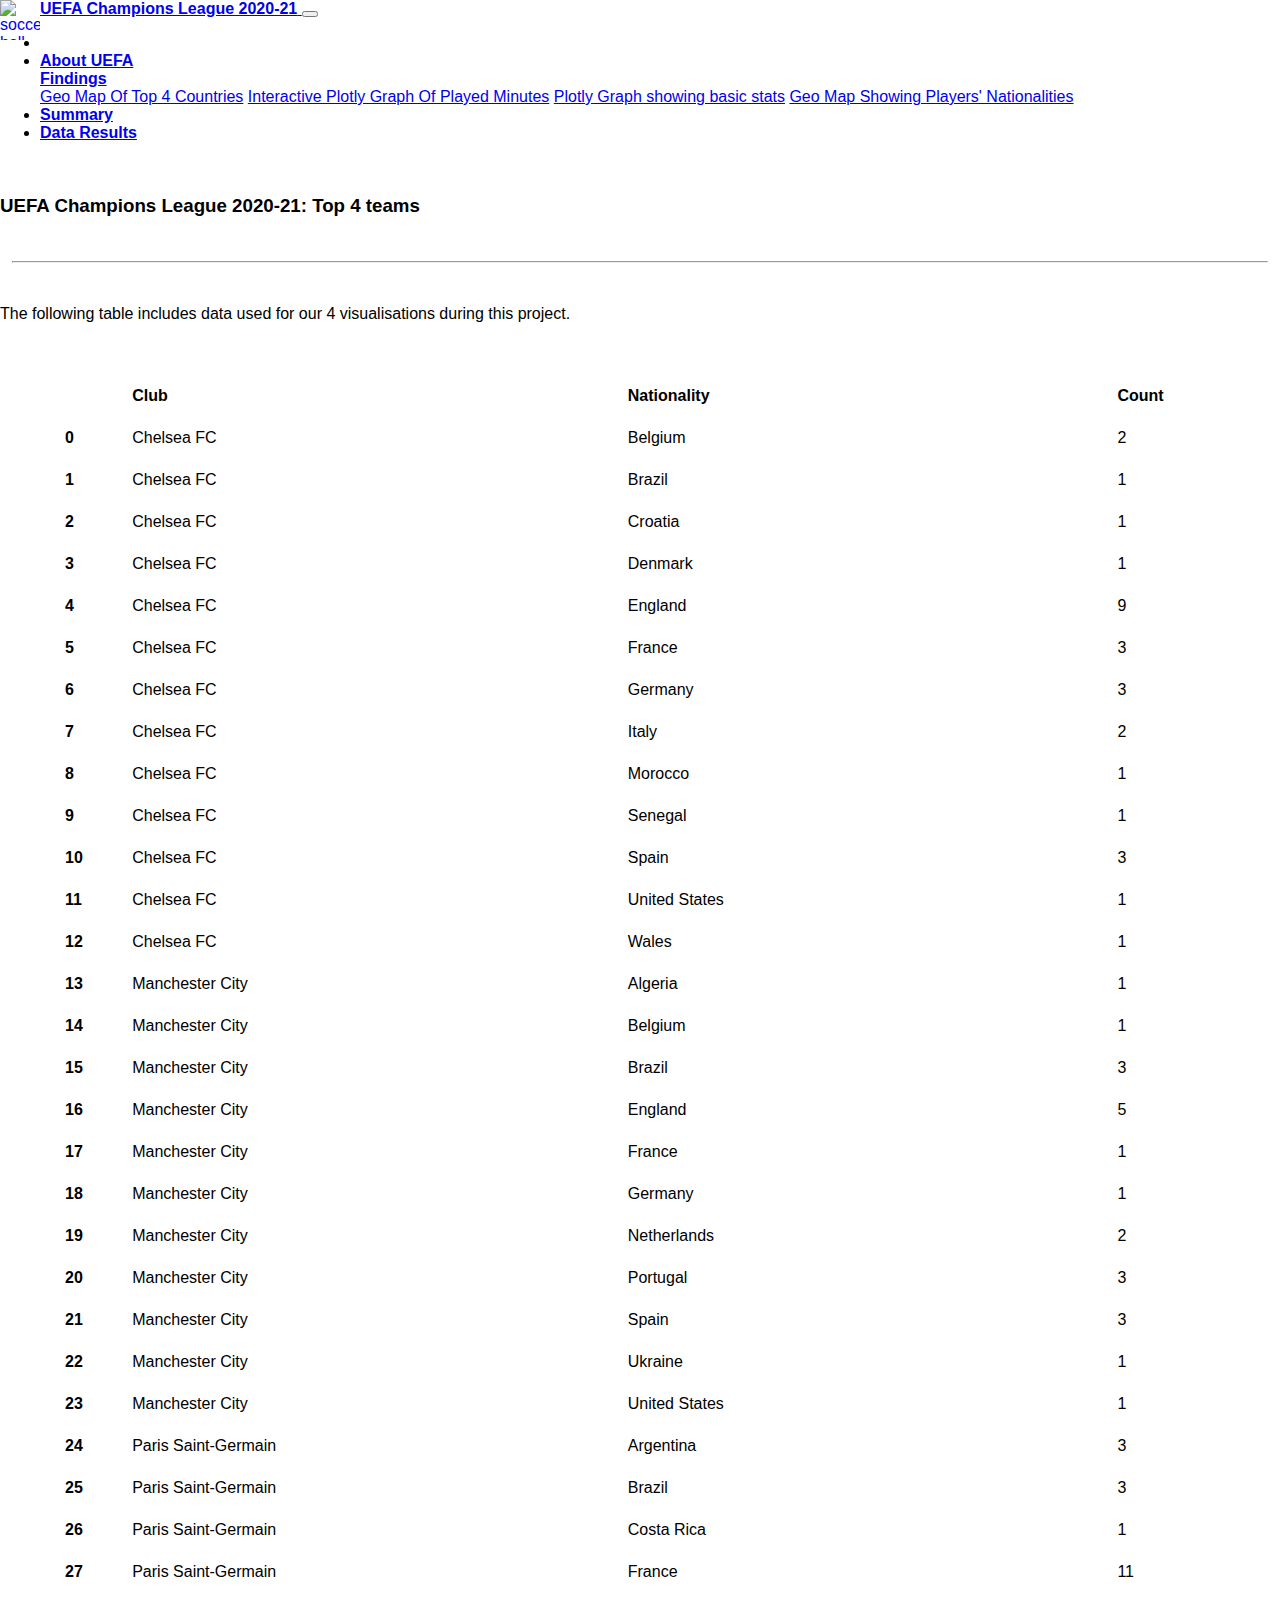
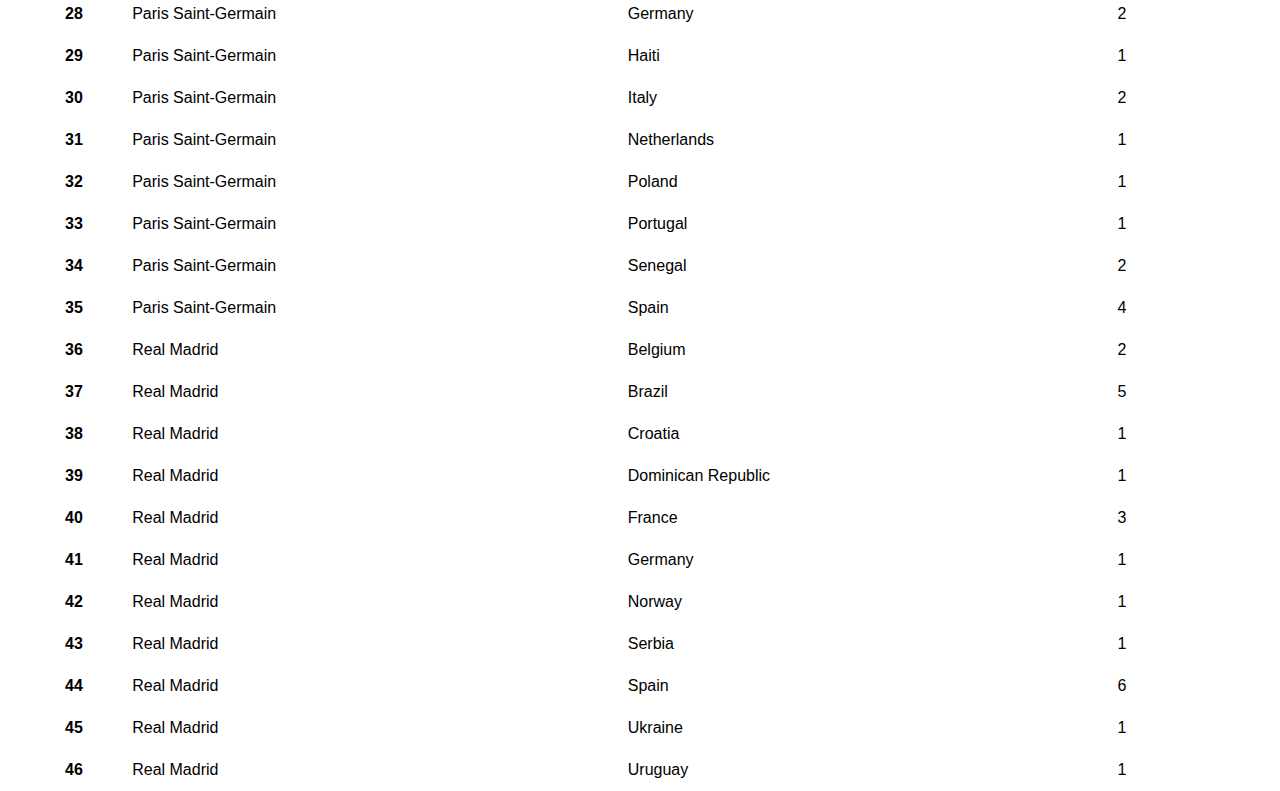
==== templates/Data_table.html @ d9a74b93 "file name cleanup, adding graph 2 and 4 files, adding data page html" ====
<!DOCTYPE html>
<html lang="en">

    <head>
        <meta charset="UTF-8">
        <meta name="viewport" content="width=device-width, initial-scale=1">
        <title>UEFA Champions League 2020-21</title>
        <link rel="stylesheet" href="https://cdn.jsdelivr.net/npm/bootstrap@4.6.0/dist/css/bootstrap.min.css" integrity="sha384-B0vP5xmATw1+K9KRQjQERJvTumQW0nPEzvF6L/Z6nronJ3oUOFUFpCjEUQouq2+l" crossorigin="anonymous">
        <link rel="stylesheet" href="../static/css/style.css">
    </head>
      
    <body>
      <header>
        <nav class="navbar navbar-expand-lg navbar-dark bg-dark">
          <a class="navbar-brand" href="index.html">
            <img src="../static/image/ChampionsLeague.png" width="40" height="40" class="d-inline-block align-top" alt="soccer ball image">
            <strong>UEFA Champions League 2020-21</strong>
          </a>
            <button class="navbar-toggler" type="button" data-toggle="collapse" data-target="#navbarNavDropdown" aria-controls="navbarNavDropdown" aria-expanded="false" aria-label="Toggle navigation">
              <span class="navbar-toggler-icon"></span>
            </button>
               <div class="collapse navbar-collapse" id="navbarNavDropdown">
                  <ul class="navbar-nav ml-auto">
                      <li class="nav-item dropdown">
                        <li class="nav-item">
                          <a class="nav-link" href="About_UEFA.html"><strong>About UEFA </strong></a>
                        </li>
                         <a class="nav-link dropdown-toggle" href="#" id="navbarDropdownMenuLink" role="button" data-toggle="dropdown" aria-haspopup="true" aria-expanded="false"><strong>Findings</strong></a>
                          <div class="dropdown-menu dropdown-menu-right" aria-labelledby="navbarDropdownMenuLink">
                            <a class="dropdown-item" href="Graph_1.html">Geo Map Of Top 4 Countries</a>
                            <a class="dropdown-item" href="Graph_2.html">Interactive Plotly Graph Of Played Minutes</a>
                            <a class="dropdown-item" href="Graph_3.html">Plotly Graph showing basic stats</a>
                            <a class="dropdown-item" href="Graph_4.html">Geo Map Showing Players' Nationalities</a>
                          </div>
                      </li>
                      <li class="nav-item">
                       <a class="nav-link" href="Summary.html"><strong>Summary</strong></a>
                      </li>
                      <li class="nav-item">
                        <a class="nav-link" href="Data_table.html"><strong>Data Results</strong></a>
                      </li>
                  </ul>
               </div>
      </nav>
    </header>

        <div class="jumbotron jumbotron-fluid bg-white">
          <div class="container data p-3 my-3 border bg-white">
            <header>
              <br>
              <h3 id="header">UEFA Champions League 2020-21: Top 4 teams</h3>   
              <br>         
              <hr style="width:98%;text-align:left;margin-left:1;">
              <br>
              <p id="parag">The following table includes data used for our 4 visualisations during this project.</p> 
              <br>
              <br>
            </header>
              <table id="teams" class="table table-hover">
                <thead>
                  <tr style="text-align: right;">
                    <th></th>
                    <th>Club</th>
                    <th>Nationality</th>
                    <th>Count</th>
                  </tr>
                </thead>
                <tbody>
                  <tr>
                    <th>0</th>
                    <td>Chelsea FC</td>
                    <td>Belgium</td>
                    <td>2</td>
                  </tr>
                  <tr>
                    <th>1</th>
                    <td>Chelsea FC</td>
                    <td>Brazil</td>
                    <td>1</td>
                  </tr>
                  <tr>
                    <th>2</th>
                    <td>Chelsea FC</td>
                    <td>Croatia</td>
                    <td>1</td>
                  </tr>
                  <tr>
                    <th>3</th>
                    <td>Chelsea FC</td>
                    <td>Denmark</td>
                    <td>1</td>
                  </tr>
                  <tr>
                    <th>4</th>
                    <td>Chelsea FC</td>
                    <td>England</td>
                    <td>9</td>
                  </tr>
                  <tr>
                    <th>5</th>
                    <td>Chelsea FC</td>
                    <td>France</td>
                    <td>3</td>
                  </tr>
                  <tr>
                    <th>6</th>
                    <td>Chelsea FC</td>
                    <td>Germany</td>
                    <td>3</td>
                  </tr>
                  <tr>
                    <th>7</th>
                    <td>Chelsea FC</td>
                    <td>Italy</td>
                    <td>2</td>
                  </tr>
                  <tr>
                    <th>8</th>
                    <td>Chelsea FC</td>
                    <td>Morocco</td>
                    <td>1</td>
                  </tr>
                  <tr>
                    <th>9</th>
                    <td>Chelsea FC</td>
                    <td>Senegal</td>
                    <td>1</td>
                  </tr>
                  <tr>
                    <th>10</th>
                    <td>Chelsea FC</td>
                    <td>Spain</td>
                    <td>3</td>
                  </tr>
                  <tr>
                    <th>11</th>
                    <td>Chelsea FC</td>
                    <td>United States</td>
                    <td>1</td>
                  </tr>
                  <tr>
                    <th>12</th>
                    <td>Chelsea FC</td>
                    <td>Wales</td>
                    <td>1</td>
                  </tr>
                  <tr>
                    <th>13</th>
                    <td>Manchester City</td>
                    <td>Algeria</td>
                    <td>1</td>
                  </tr>
                  <tr>
                    <th>14</th>
                    <td>Manchester City</td>
                    <td>Belgium</td>
                    <td>1</td>
                  </tr>
                  <tr>
                    <th>15</th>
                    <td>Manchester City</td>
                    <td>Brazil</td>
                    <td>3</td>
                  </tr>
                  <tr>
                    <th>16</th>
                    <td>Manchester City</td>
                    <td>England</td>
                    <td>5</td>
                  </tr>
                  <tr>
                    <th>17</th>
                    <td>Manchester City</td>
                    <td>France</td>
                    <td>1</td>
                  </tr>
                  <tr>
                    <th>18</th>
                    <td>Manchester City</td>
                    <td>Germany</td>
                    <td>1</td>
                  </tr>
                  <tr>
                    <th>19</th>
                    <td>Manchester City</td>
                    <td>Netherlands</td>
                    <td>2</td>
                  </tr>
                  <tr>
                    <th>20</th>
                    <td>Manchester City</td>
                    <td>Portugal</td>
                    <td>3</td>
                  </tr>
                  <tr>
                    <th>21</th>
                    <td>Manchester City</td>
                    <td>Spain</td>
                    <td>3</td>
                  </tr>
                  <tr>
                    <th>22</th>
                    <td>Manchester City</td>
                    <td>Ukraine</td>
                    <td>1</td>
                  </tr>
                  <tr>
                    <th>23</th>
                    <td>Manchester City</td>
                    <td>United States</td>
                    <td>1</td>
                  </tr>
                  <tr>
                    <th>24</th>
                    <td>Paris Saint-Germain</td>
                    <td>Argentina</td>
                    <td>3</td>
                  </tr>
                  <tr>
                    <th>25</th>
                    <td>Paris Saint-Germain</td>
                    <td>Brazil</td>
                    <td>3</td>
                  </tr>
                  <tr>
                    <th>26</th>
                    <td>Paris Saint-Germain</td>
                    <td>Costa Rica</td>
                    <td>1</td>
                  </tr>
                  <tr>
                    <th>27</th>
                    <td>Paris Saint-Germain</td>
                    <td>France</td>
                    <td>11</td>
                  </tr>
                  <tr>
                    <th>28</th>
                    <td>Paris Saint-Germain</td>
                    <td>Germany</td>
                    <td>2</td>
                  </tr>
                  <tr>
                    <th>29</th>
                    <td>Paris Saint-Germain</td>
                    <td>Haiti</td>
                    <td>1</td>
                  </tr>
                  <tr>
                    <th>30</th>
                    <td>Paris Saint-Germain</td>
                    <td>Italy</td>
                    <td>2</td>
                  </tr>
                  <tr>
                    <th>31</th>
                    <td>Paris Saint-Germain</td>
                    <td>Netherlands</td>
                    <td>1</td>
                  </tr>
                  <tr>
                    <th>32</th>
                    <td>Paris Saint-Germain</td>
                    <td>Poland</td>
                    <td>1</td>
                  </tr>
                  <tr>
                    <th>33</th>
                    <td>Paris Saint-Germain</td>
                    <td>Portugal</td>
                    <td>1</td>
                  </tr>
                  <tr>
                    <th>34</th>
                    <td>Paris Saint-Germain</td>
                    <td>Senegal</td>
                    <td>2</td>
                  </tr>
                  <tr>
                    <th>35</th>
                    <td>Paris Saint-Germain</td>
                    <td>Spain</td>
                    <td>4</td>
                  </tr>
                  <tr>
                    <th>36</th>
                    <td>Real Madrid</td>
                    <td>Belgium</td>
                    <td>2</td>
                  </tr>
                  <tr>
                    <th>37</th>
                    <td>Real Madrid</td>
                    <td>Brazil</td>
                    <td>5</td>
                  </tr>
                  <tr>
                    <th>38</th>
                    <td>Real Madrid</td>
                    <td>Croatia</td>
                    <td>1</td>
                  </tr>
                  <tr>
                    <th>39</th>
                    <td>Real Madrid</td>
                    <td>Dominican Republic</td>
                    <td>1</td>
                  </tr>
                  <tr>
                    <th>40</th>
                    <td>Real Madrid</td>
                    <td>France</td>
                    <td>3</td>
                  </tr>
                  <tr>
                    <th>41</th>
                    <td>Real Madrid</td>
                    <td>Germany</td>
                    <td>1</td>
                  </tr>
                  <tr>
                    <th>42</th>
                    <td>Real Madrid</td>
                    <td>Norway</td>
                    <td>1</td>
                  </tr>
                  <tr>
                    <th>43</th>
                    <td>Real Madrid</td>
                    <td>Serbia</td>
                    <td>1</td>
                  </tr>
                  <tr>
                    <th>44</th>
                    <td>Real Madrid</td>
                    <td>Spain</td>
                    <td>6</td>
                  </tr>
                  <tr>
                    <th>45</th>
                    <td>Real Madrid</td>
                    <td>Ukraine</td>
                    <td>1</td>
                  </tr>
                  <tr>
                    <th>46</th>
                    <td>Real Madrid</td>
                    <td>Uruguay</td>
                    <td>1</td>
                  </tr>
                </tbody>
              </table>
         </div>
      </div>

       <script src="https://code.jquery.com/jquery-3.5.1.slim.min.js" integrity="sha384-DfXdz2htPH0lsSSs5nCTpuj/zy4C+OGpamoFVy38MVBnE+IbbVYUew+OrCXaRkfj" crossorigin="anonymous"></script>
       <script src="https://cdn.jsdelivr.net/npm/bootstrap@4.6.0/dist/js/bootstrap.bundle.min.js" integrity="sha384-Piv4xVNRyMGpqkS2by6br4gNJ7DXjqk09RmUpJ8jgGtD7zP9yug3goQfGII0yAns" crossorigin="anonymous"></script>
    </body>
</html>
---- static/css/style.css ----
body{
    margin:0px;
}

html {
font-family: "Oswald", Helvetica, Arial, sans-serif!important;
}

img  {
    float: left;
}

#teams {
    font-family: Arial, Helvetica, sans-serif;
    border-collapse: collapse;
    margin-right: 5%;
    margin-left: 5%;
    width: 95%;
}

#teams tr:hover {background-color: primary;}

#teams th {
    padding-top: 12px;
    padding-bottom: 12px;
    text-align: left;
    color: black;
}

.carousel-item{
    height: 500px;
}

.d-block {
    position: absolute;
    object-fit:cover;
    top: 0;
    left: 0;
    min-height: 500px;
} 


#selDataset {
    position: relative;
    left: 35px;
    top: 10px;
}

#image {
    position: absolute;
    left: 50px;
    top: 50px;
}

html,
body,
#map-id {
  height: 100%;
  padding: 0;
  margin: 0;
}
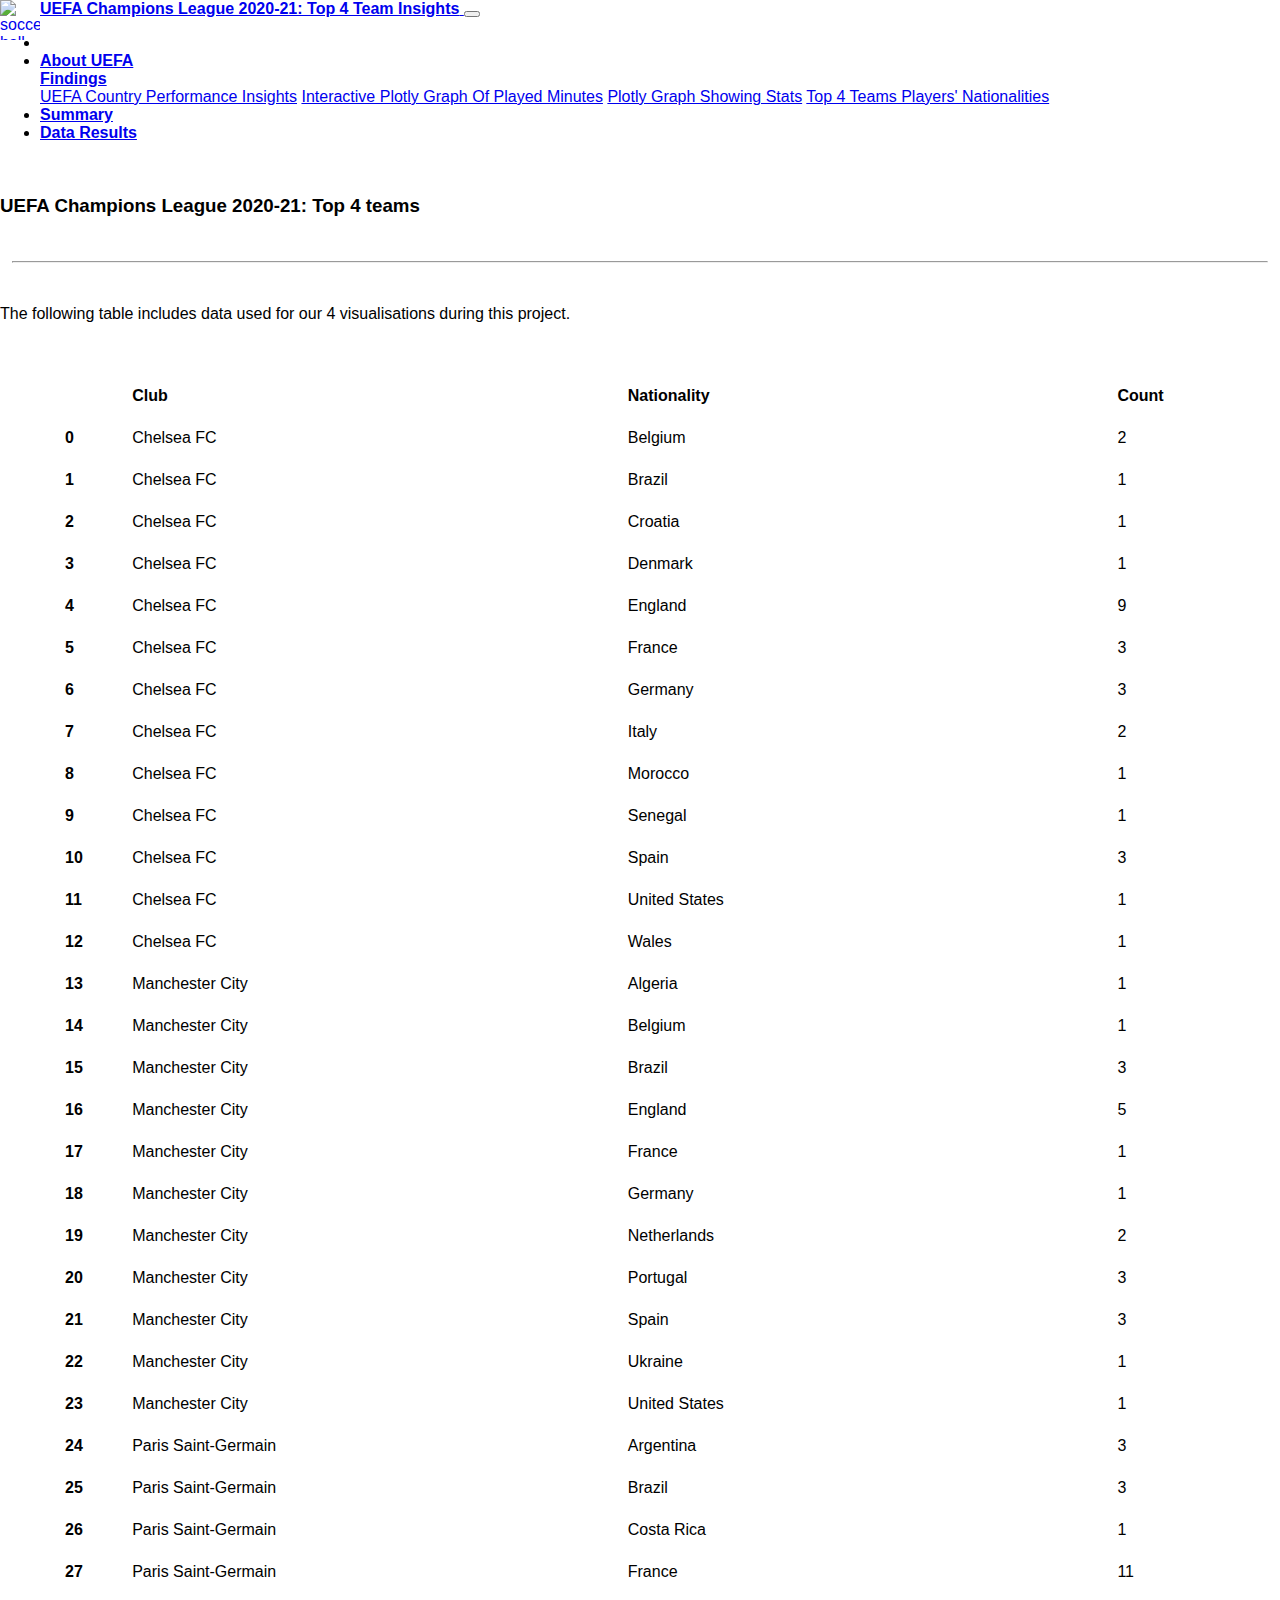
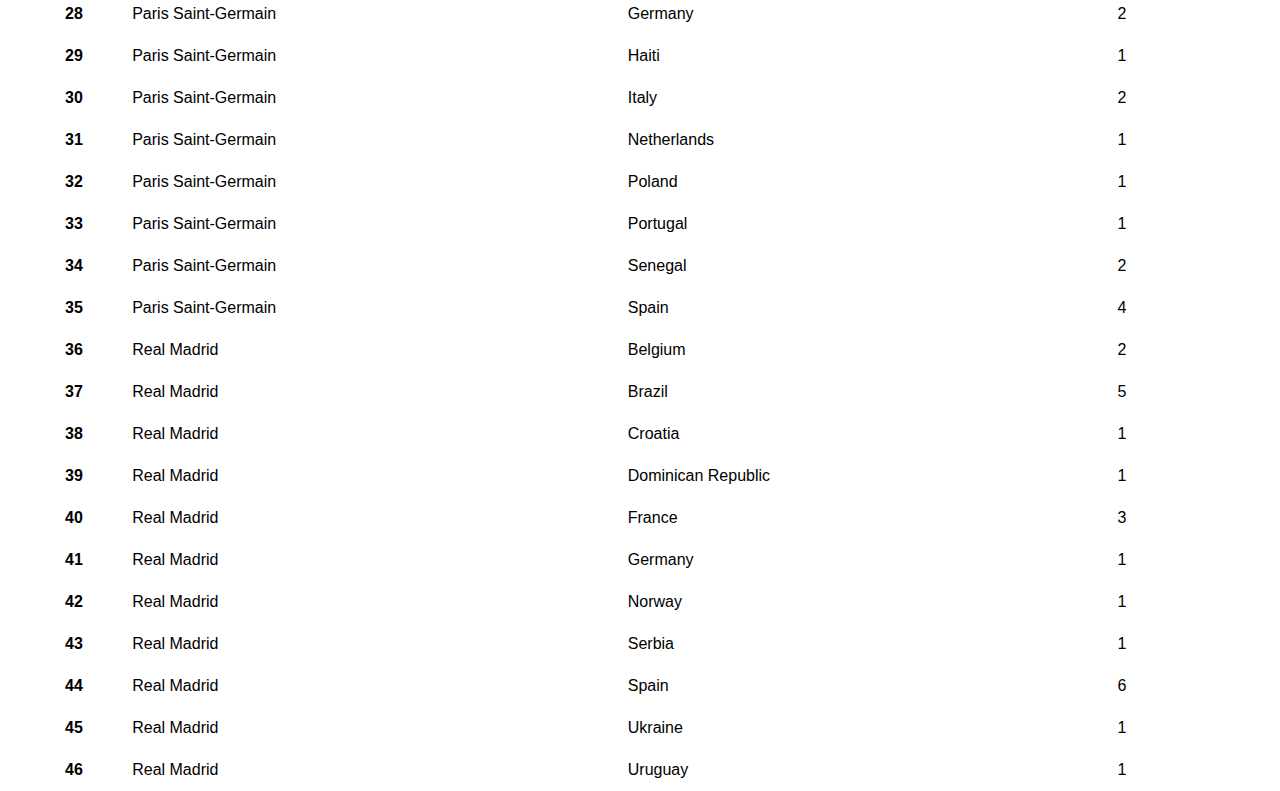
==== commit 896314e3: "updating html dropdown text" ====
--- a/templates/Data_table.html
+++ b/templates/Data_table.html
@@ -12,9 +12,9 @@
     <body>
       <header>
         <nav class="navbar navbar-expand-lg navbar-dark bg-dark">
-          <a class="navbar-brand" href="index.html">
+          <a class="navbar-brand" href="/">
             <img src="../static/image/ChampionsLeague.png" width="40" height="40" class="d-inline-block align-top" alt="soccer ball image">
-            <strong>UEFA Champions League 2020-21</strong>
+            <strong> UEFA Champions League 2020-21: Top 4 Team Insights</strong> 
           </a>
             <button class="navbar-toggler" type="button" data-toggle="collapse" data-target="#navbarNavDropdown" aria-controls="navbarNavDropdown" aria-expanded="false" aria-label="Toggle navigation">
               <span class="navbar-toggler-icon"></span>
@@ -23,28 +23,28 @@
                   <ul class="navbar-nav ml-auto">
                       <li class="nav-item dropdown">
                         <li class="nav-item">
-                          <a class="nav-link" href="About_UEFA.html"><strong>About UEFA </strong></a>
+                          <a class="nav-link" href="/about"><strong>About UEFA </strong></a>
                         </li>
                          <a class="nav-link dropdown-toggle" href="#" id="navbarDropdownMenuLink" role="button" data-toggle="dropdown" aria-haspopup="true" aria-expanded="false"><strong>Findings</strong></a>
                           <div class="dropdown-menu dropdown-menu-right" aria-labelledby="navbarDropdownMenuLink">
-                            <a class="dropdown-item" href="Graph_1.html">Geo Map Of Top 4 Countries</a>
-                            <a class="dropdown-item" href="Graph_2.html">Interactive Plotly Graph Of Played Minutes</a>
-                            <a class="dropdown-item" href="Graph_3.html">Plotly Graph showing basic stats</a>
-                            <a class="dropdown-item" href="Graph_4.html">Geo Map Showing Players' Nationalities</a>
+                            <a class="dropdown-item" href="/top_countries">UEFA Country Performance Insights</a>
+                            <a class="dropdown-item" href="/team_foreign_minutes">Interactive Plotly Graph Of Played Minutes</a>
+                            <a class="dropdown-item" href="/all_team_data">Plotly Graph Showing Stats</a>
+                            <a class="dropdown-item" href="/geomap_player_nationalities">Top 4 Teams Players' Nationalities</a>
                           </div>
                       </li>
                       <li class="nav-item">
-                       <a class="nav-link" href="Summary.html"><strong>Summary</strong></a>
+                       <a class="nav-link" href="/summary"><strong>Summary</strong></a>
                       </li>
                       <li class="nav-item">
-                        <a class="nav-link" href="Data_table.html"><strong>Data Results</strong></a>
+                        <a class="nav-link" href="/data"><strong>Data Results</strong></a>
                       </li>
                   </ul>
                </div>
-      </nav>
-    </header>
+        </nav>
+      </header>
 
-        <div class="jumbotron jumbotron-fluid bg-white">
+        <div class="jumbotron">
           <div class="container data p-3 my-3 border bg-white">
             <header>
               <br>
